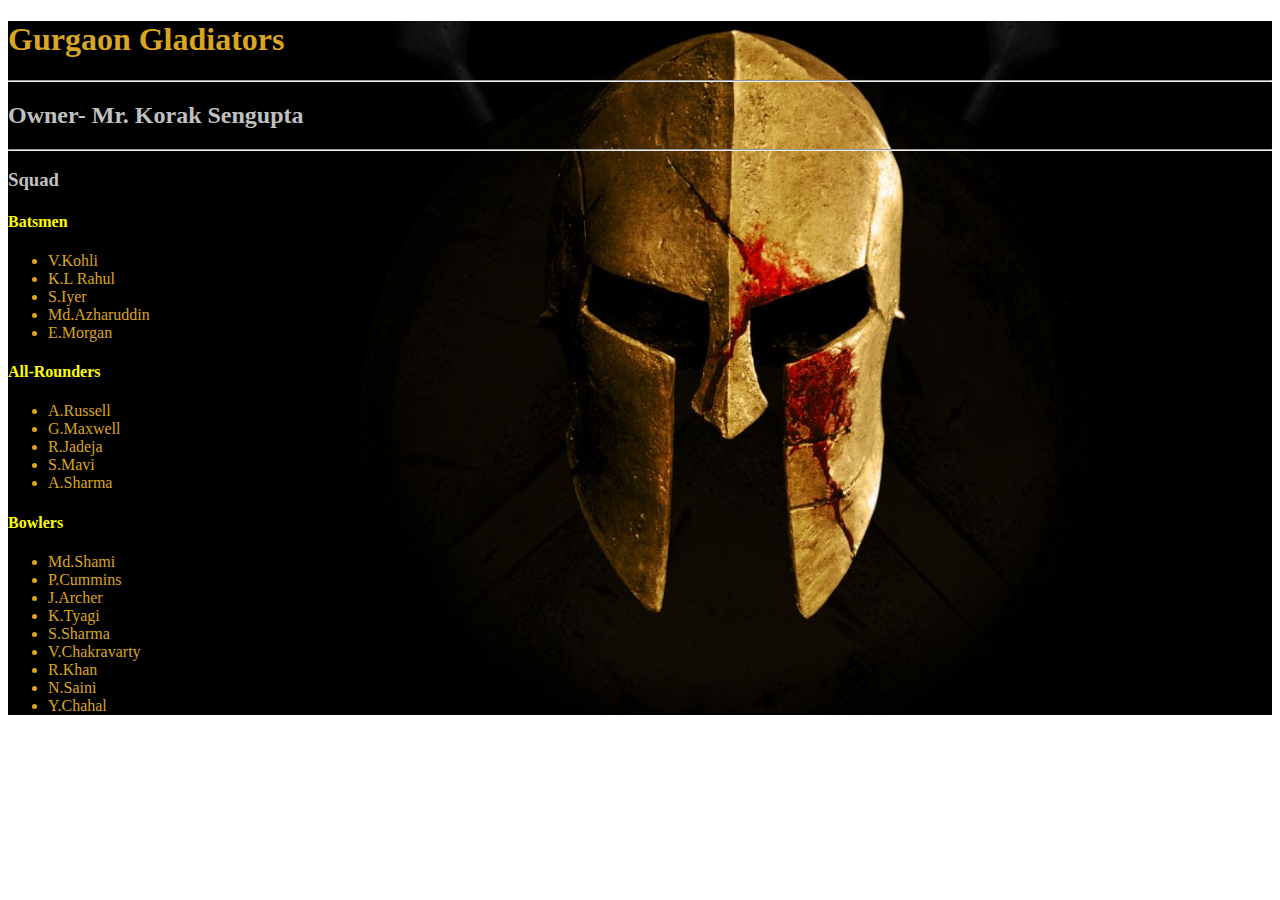
==== Gurgaon_Gladiators.html @ 3e58321d "shoot1" ====
<!DOCTYPE html>
<html lang="en">
<head>
    <meta charset="UTF-8">
    <meta http-equiv="X-UA-Compatible" content="IE=edge">
    <meta name="viewport" content="width=device-width, initial-scale=1.0">
    <title>Gurgaon Gladiators</title>
    <style>
     h1 {color:goldenrod }
     h2 {color: silver }
     h3 {color: silver }
     h4 {color: yellow }
     ul {color: goldenrod }
    .background{
        background-image: url(Gurgaon.jpg);
        background-position: left;
        background-size: 90pc;
    } 
    </style>
</head>
<body>
    <div class="background">
        <nav>
    <h1>Gurgaon Gladiators</h1> 
    <hr>
    <h2>Owner- Mr. Korak Sengupta</h2>
    <hr>
    <h3>Squad</h3>
    <h4>Batsmen</h4>
    <ul>
        <li>V.Kohli</li>
        <li>K.L Rahul</li>
        <li>S.Iyer</li>
        <li>Md.Azharuddin</li>
        <li>E.Morgan</li>
    </ul>
    <h4>All-Rounders</h4>
    <ul>
        <li>A.Russell</li>
        <li>G.Maxwell</li>
        <li>R.Jadeja</li>
        <li>S.Mavi</li>
        <li>A.Sharma</li>
    </ul>
    <h4>Bowlers</h4>
    <ul>
        <li>Md.Shami</li>
        <li>P.Cummins</li>
        <li>J.Archer</li>
        <li>K.Tyagi</li>
        <li>S.Sharma</li>
        <li>V.Chakravarty</li>
        <li>R.Khan</li>
        <li>N.Saini</li>
        <li>Y.Chahal</li>
    </ul>
</div>
</nav>
</body>
</html>
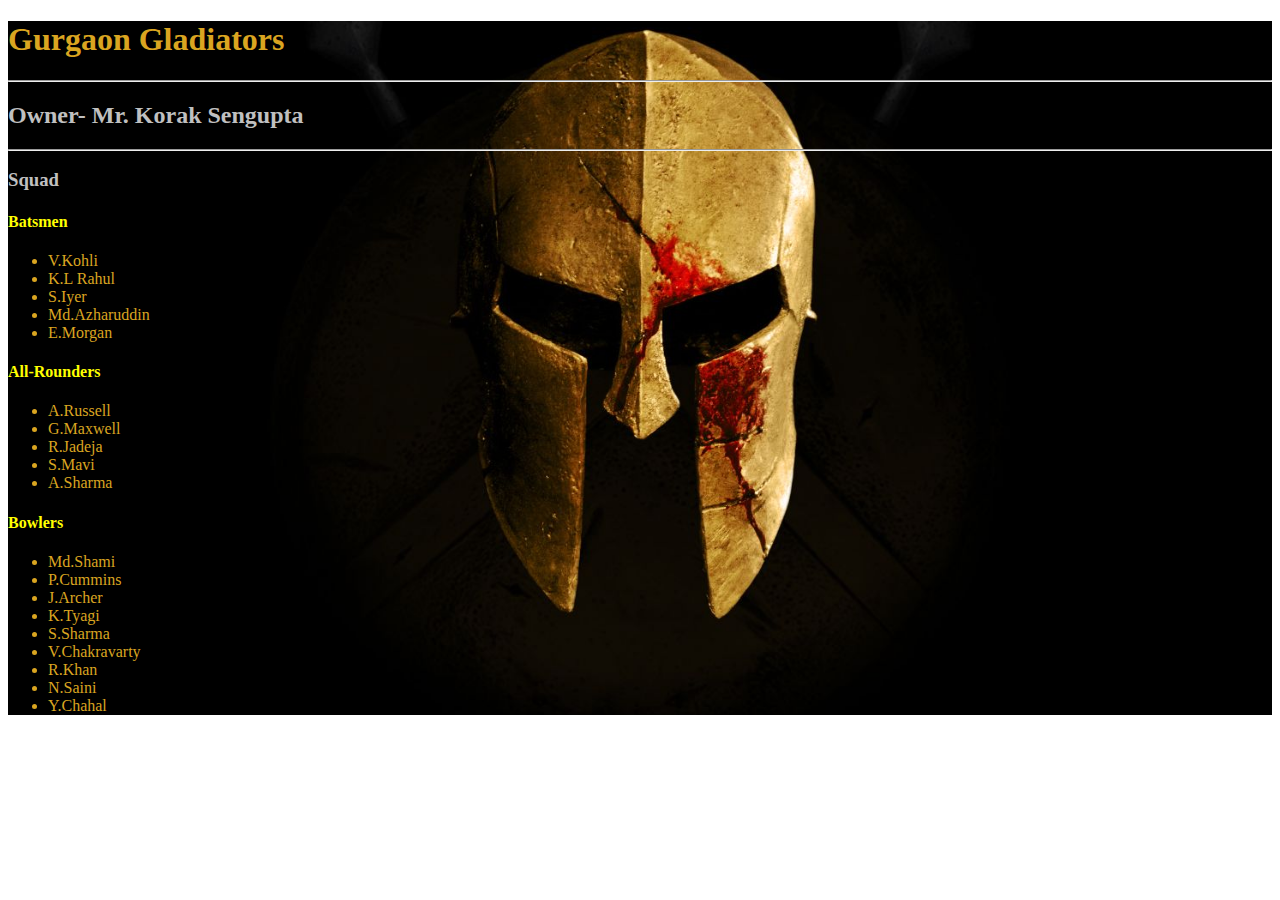
==== commit 1afb537a: "dev" ====
--- a/Gurgaon_Gladiators.html
+++ b/Gurgaon_Gladiators.html
@@ -13,7 +13,7 @@
      ul {color: goldenrod }
     .background{
         background-image: url(Gurgaon.jpg);
-        background-position: left;
+        background-position: center;
         background-size: 90pc;
     } 
     </style>
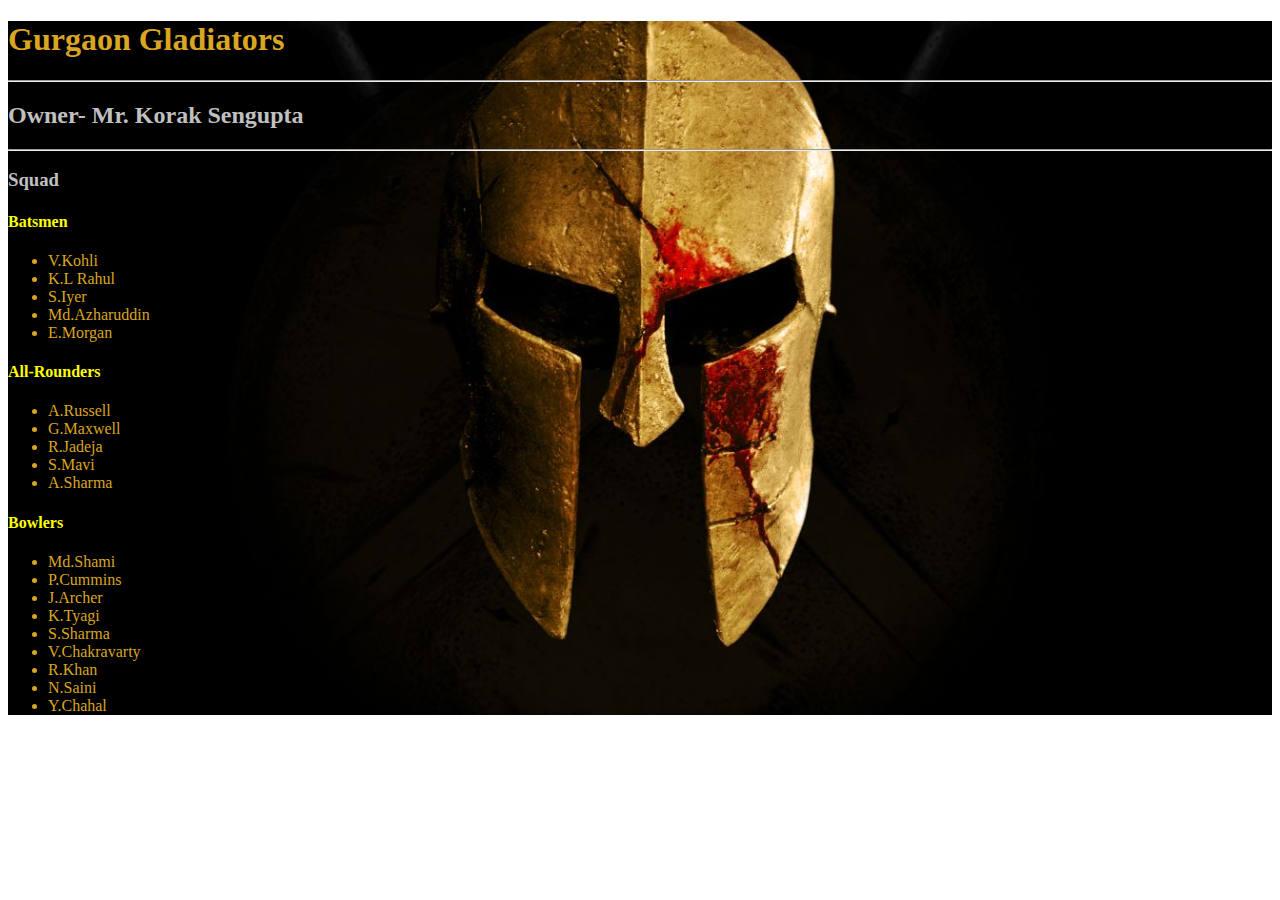
==== commit 8cf2e53a: "again" ====
--- a/Gurgaon_Gladiators.html
+++ b/Gurgaon_Gladiators.html
@@ -14,7 +14,7 @@
     .background{
         background-image: url(Gurgaon.jpg);
         background-position: center;
-        background-size: 90pc;
+        background-size: 100pc;
     } 
     </style>
 </head>
